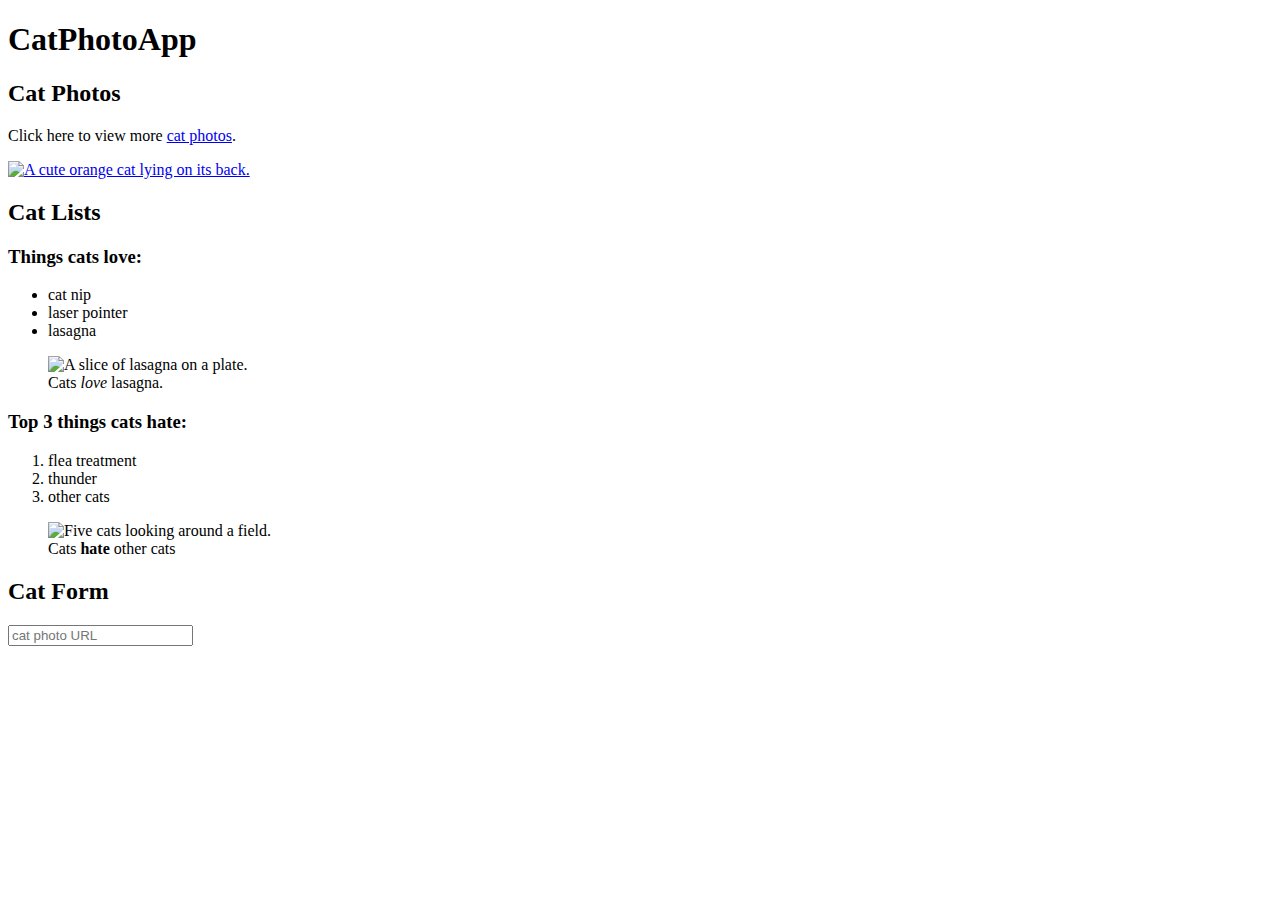
==== CatPhotoApp/index.html @ b77b8046 "first commit" ====
<!DOCTYPE html>
<html lang="en">
<head>
    <meta charset="UTF-8">
    <meta http-equiv="X-UA-Compatible" content="IE=edge">
    <meta name="viewport" content="width=device-width, initial-scale=1.0">
    <title>CatPhotoApp</title>
</head>
<body>
    <header>
        <h1>CatPhotoApp</h1>
    </header>
    <main>
        <section>
            <h2>Cat Photos</h2>
            <p>Click here to view more <a href="https://freecatphotoapp.com" target="_blank">cat photos</a>.</p>
            <a href="https://freecatphotoapp.com"><img src="https://cdn.freecodecamp.org/curriculum/cat-photo-app/relaxing-cat.jpg" alt="A cute orange cat lying on its back."></a>
        </section>
        <section>
            <h2>Cat Lists</h2>
            <h3>Things cats love:</h3>
            <ul>
                <li>cat nip</li>
                <li>laser pointer</li>
                <li>lasagna</li>
            </ul>

            <figure>
                <img src="https://cdn.freecodecamp.org/curriculum/cat-photo-app/lasagna.jpg" alt="A slice of lasagna on a plate.">
                <figcaption>Cats <em>love</em> lasagna.</figcaption>
            </figure>
            <h3>Top 3 things cats hate:</h3>
            <ol>
                <li>flea treatment</li>
                <li>thunder</li>
                <li>other cats</li>
            </ol>
            <figure>
                <img src="https://cdn.freecodecamp.org/curriculum/cat-photo-app/cats.jpg" alt="Five cats looking around a field.">
                <figcaption>Cats <strong>hate</strong> other cats</figcaption>
            </figure>
        </section>
        <section>
            <h2>Cat Form</h2>
            <form action="https://freecatphotoapp.com/submit-cat-photo">
                <input type="text" name="catphotourl" placeholder="cat photo URL" required>
            </form>
        </section>
    </main>
</body>
</html>
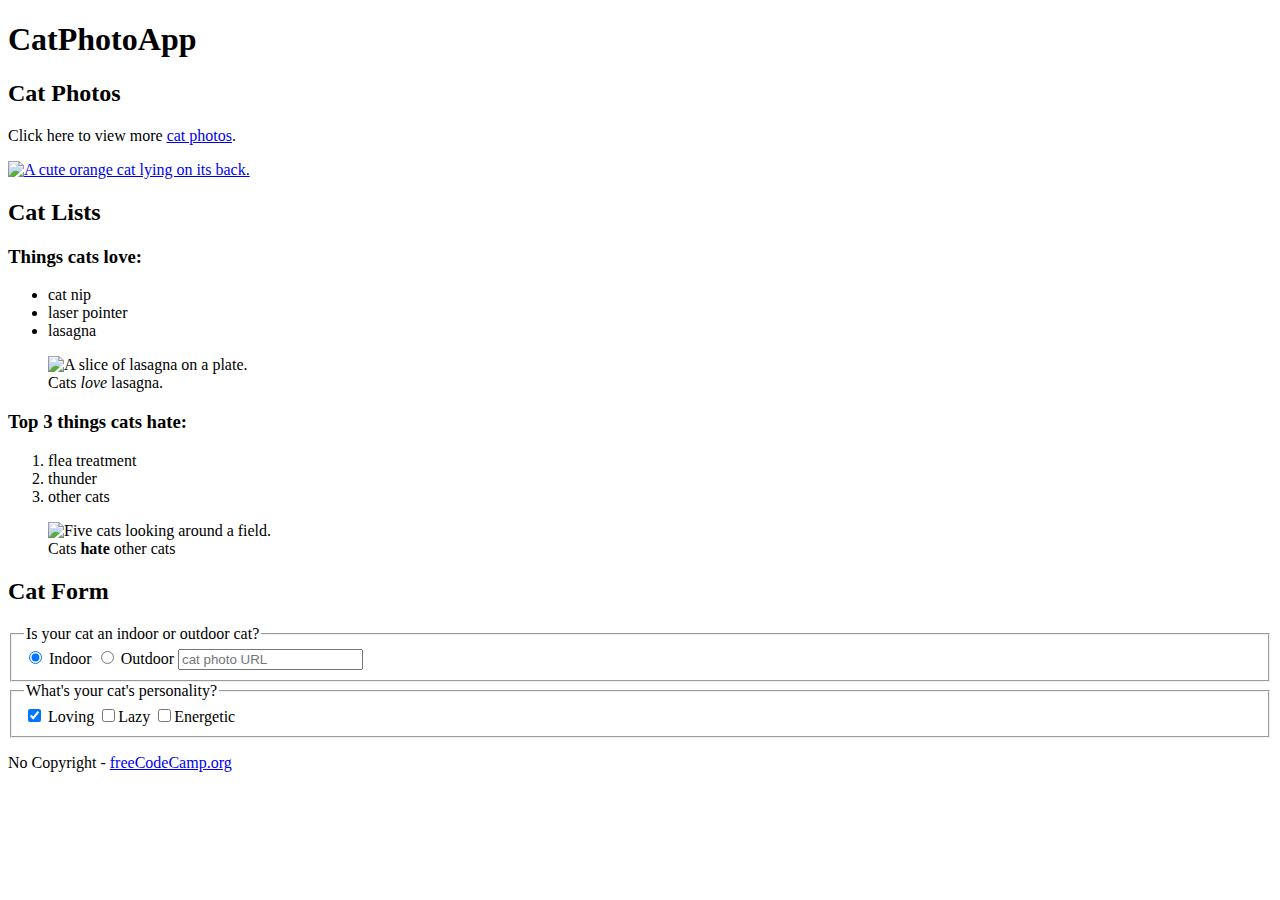
==== commit bb612d0a: "finish catphotoapp and start cafe menu" ====
--- a/CatPhotoApp/index.html
+++ b/CatPhotoApp/index.html
@@ -43,9 +43,32 @@
         <section>
             <h2>Cat Form</h2>
             <form action="https://freecatphotoapp.com/submit-cat-photo">
-                <input type="text" name="catphotourl" placeholder="cat photo URL" required>
+                <!-- El fieldset hace una cajita al rededor del input -->
+                <!-- RADIO BUTTON -->
+                <fieldset>
+                    <!-- Legend pone un texto de referencia en la caja del fieldset -->
+                    <legend>Is your cat an indoor or outdoor cat?</legend>
+                    <!-- El checked hay que agregarlo al principio -->
+                    <label><input checked type="radio" id="indoor" name="indoor-outdoor" value="indoor" > Indoor</label>
+                    <label><input type="radio" id="outdoor" name="indoor-outdoor" value="outdoor"> Outdoor</label>
+                    <input type="text" name="catphotourl" placeholder="cat photo URL" required>
+                </fieldset>
+                <!-- CHECKBOX -->
+                <fieldset>
+                   <legend>What's your cat's personality?</legend>
+                   <!-- Otra forma de relacionar la palabra con el checkbox es con un for, tiene que tener el mismo nombre que el id -->
+                   <input checked type="checkbox" name="personality" id="loving" value="loving"> <label for="loving">Loving</label>
+
+                   <input type="checkbox" name="personality" id="lazy" value="lazy"><label for="lazy">Lazy</label>
+
+                    <input type="checkbox" name="personality" id="energetic" value="energetic"><label for="energetic">Energetic</label>
+                </fieldset>
             </form>
         </section>
     </main>
+
+    <footer>
+        <p>No Copyright - <a href="https://www.freecodecamp.org" target="_blank">freeCodeCamp.org</a></p>
+    </footer>
 </body>
 </html>